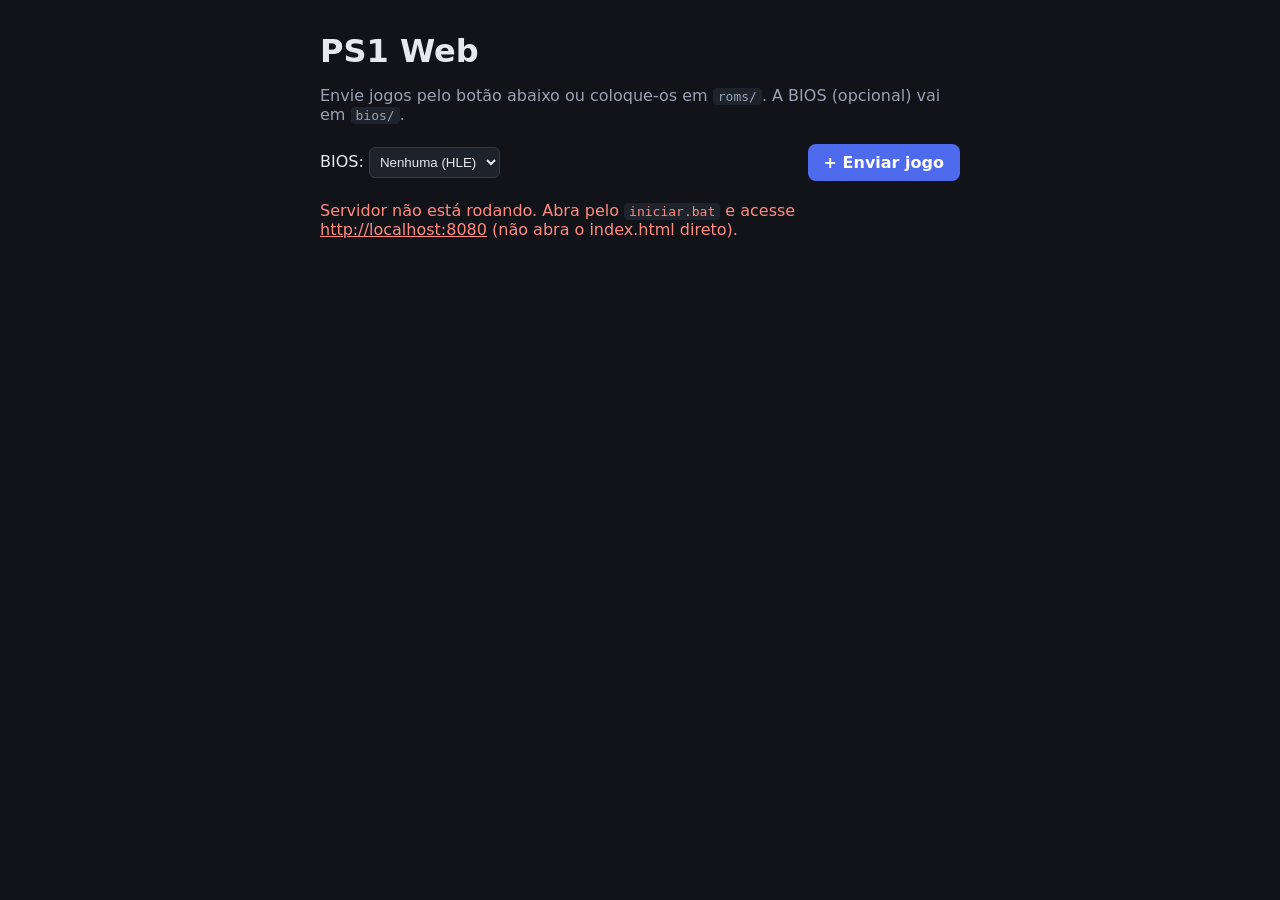
==== index.html @ 382e3986 "Emulador de PS1 no navegador com EmulatorJS Servidor Node local sem dependências, lista de jogos, en" ====
<!doctype html>
<html lang="pt-BR">
<head>
  <meta charset="utf-8">
  <meta name="viewport" content="width=device-width, initial-scale=1">
  <title>PS1 Web</title>
  <link rel="stylesheet" href="style.css">
</head>
<body>
  <main>
    <h1>PS1 Web</h1>
    <p class="sub">Envie jogos pelo botão abaixo ou coloque-os em <code>roms/</code>. A BIOS (opcional) vai em <code>bios/</code>.</p>

    <div class="acoes">
      <label class="bios">
        BIOS:
        <select id="bios"><option value="">Nenhuma (HLE)</option></select>
      </label>
      <label class="botao">
        + Enviar jogo
        <input id="arquivo" type="file" multiple hidden>
      </label>
    </div>

    <div id="envio" class="envio" hidden>
      <div class="envio-topo"><span id="envio-nome"></span><span id="envio-pct"></span></div>
      <progress id="envio-barra" max="100" value="0"></progress>
      <button id="envio-cancelar" type="button" class="link">Cancelar</button>
    </div>
    <p id="aviso" class="sub" hidden></p>

    <ul id="jogos"></ul>
    <p id="vazio" class="sub" hidden>Nenhum jogo ainda. Use “+ Enviar jogo”.</p>
    <p id="erro" class="erro" hidden>Servidor não está rodando. Abra pelo <code>iniciar.bat</code> e acesse
      <a href="http://localhost:8080">http://localhost:8080</a> (não abra o index.html direto).</p>
  </main>

  <script>
    const biosSel = document.getElementById("bios");
    const lista = document.getElementById("jogos");
    const aviso = document.getElementById("aviso");
    const inputArquivo = document.getElementById("arquivo");
    let precisaPin = false;
    let formatos = [];

    function mostrarAviso(msg, erro) {
      aviso.textContent = msg;
      aviso.className = erro ? "erro" : "sub";
      aviso.hidden = !msg;
    }

    // PIN só é pedido no modo celular; fica guardado até fechar a aba
    function obterPin(forcar) {
      if (!precisaPin) return null;
      let pin = sessionStorage.getItem("pin");
      if (!pin || forcar) {
        pin = prompt("Digite o PIN mostrado na janela do servidor:");
        if (pin) sessionStorage.setItem("pin", pin.trim());
      }
      return sessionStorage.getItem("pin");
    }

    fetch("/api/info").then((r) => r.json()).then((info) => {
      precisaPin = info.pin;
      formatos = info.formatos;
      inputArquivo.accept = formatos.join(",");
    });

    fetch("/api/bios").then((r) => r.json()).then((arquivos) => {
      for (const f of arquivos) biosSel.add(new Option(f, f));
      const salva = localStorage.getItem("bios");
      if (salva && arquivos.includes(salva)) biosSel.value = salva;
      else if (arquivos.length) biosSel.value = arquivos[0];
    });
    biosSel.addEventListener("change", () => localStorage.setItem("bios", biosSel.value));

    function carregarJogos() {
      return fetch("/api/roms").then((r) => r.json()).then((arquivos) => {
        lista.replaceChildren();
        document.getElementById("vazio").hidden = arquivos.length > 0;
        for (const f of arquivos) {
          const li = document.createElement("li");
          const a = document.createElement("a");
          a.textContent = f.replace(/\.[^.]+$/, "");
          a.href = "#";
          a.onclick = (e) => {
            e.preventDefault();
            const p = new URLSearchParams({ game: f });
            if (biosSel.value) p.set("bios", biosSel.value);
            location.href = "play.html?" + p;
          };
          const excluir = document.createElement("button");
          excluir.type = "button";
          excluir.className = "excluir";
          excluir.title = "Excluir";
          excluir.textContent = "Excluir";
          excluir.onclick = () => excluirJogo(f);
          li.append(a, excluir);
          lista.appendChild(li);
        }
      }).catch(() => { document.getElementById("erro").hidden = false; });
    }

    async function excluirJogo(nome) {
      if (!confirm(`Excluir "${nome}"?\nO arquivo será apagado da pasta roms.`)) return;
      for (let tentativa = 0; tentativa < 2; tentativa++) {
        const headers = {};
        const pin = obterPin(tentativa > 0);
        if (precisaPin && !pin) return;
        if (pin) headers["X-PIN"] = pin;
        const r = await fetch("/api/roms/" + encodeURIComponent(nome), { method: "DELETE", headers });
        if (r.status === 401) { sessionStorage.removeItem("pin"); continue; }
        mostrarAviso(r.ok ? `"${nome}" excluído.` : await r.text(), !r.ok);
        return carregarJogos();
      }
      mostrarAviso("PIN incorreto.", true);
    }

    // Envio com XMLHttpRequest para ter barra de progresso
    let envioAtual = null;
    document.getElementById("envio-cancelar").onclick = () => envioAtual && envioAtual.abort();

    function enviarArquivo(arquivo, pin) {
      return new Promise((resolve) => {
        const xhr = new XMLHttpRequest();
        envioAtual = xhr;
        const pct = document.getElementById("envio-pct");
        const barra = document.getElementById("envio-barra");
        document.getElementById("envio-nome").textContent = arquivo.name;
        pct.textContent = "0%";
        barra.value = 0;
        document.getElementById("envio").hidden = false;

        xhr.upload.onprogress = (e) => {
          if (!e.lengthComputable) return;
          const p = Math.floor((e.loaded / e.total) * 100);
          barra.value = p;
          pct.textContent = p + "%";
        };
        xhr.onload = () => resolve({ status: xhr.status, texto: xhr.responseText });
        xhr.onerror = () => resolve({ status: 0, texto: "Falha de conexão durante o envio." });
        xhr.onabort = () => resolve({ status: -1, texto: "Envio cancelado." });
        xhr.open("PUT", "/api/roms/" + encodeURIComponent(arquivo.name));
        if (pin) xhr.setRequestHeader("X-PIN", pin);
        xhr.send(arquivo);
      });
    }

    inputArquivo.addEventListener("change", async () => {
      const arquivos = [...inputArquivo.files];
      inputArquivo.value = "";
      mostrarAviso("");
      const enviados = [];

      for (const arquivo of arquivos) {
        const ext = arquivo.name.slice(arquivo.name.lastIndexOf(".")).toLowerCase();
        if (formatos.length && !formatos.includes(ext)) {
          mostrarAviso(`"${arquivo.name}": formato não aceito. Use ${formatos.join(", ")}.`, true);
          continue;
        }
        let r;
        for (let tentativa = 0; tentativa < 2; tentativa++) {
          const pin = obterPin(tentativa > 0);
          if (precisaPin && !pin) { r = { status: -1, texto: "Envio cancelado." }; break; }
          r = await enviarArquivo(arquivo, pin);
          if (r.status !== 401) break;
          sessionStorage.removeItem("pin");
        }
        if (r.status >= 200 && r.status < 300) enviados.push(arquivo.name);
        else { mostrarAviso(`"${arquivo.name}": ${r.texto}`, true); if (r.status === -1) break; }
      }

      envioAtual = null;
      document.getElementById("envio").hidden = true;
      if (enviados.length && aviso.hidden) mostrarAviso(`Enviado: ${enviados.join(", ")}`);
      carregarJogos();
    });

    // Evita fechar a aba no meio de um envio
    window.addEventListener("beforeunload", (e) => { if (envioAtual) e.preventDefault(); });

    carregarJogos();
  </script>
</body>
</html>
---- style.css ----
:root { color-scheme: dark; }
body { margin: 0; background: #111318; color: #e6e8ee; font-family: system-ui, sans-serif; }
main { max-width: 640px; margin: 0 auto; padding: 32px 16px; }
h1 { margin: 0 0 4px; }
.sub { color: #9aa1b2; }
code { background: #1e222b; padding: 1px 5px; border-radius: 4px; }
.erro { color: #ff8a80; }
.erro a { color: inherit; }
.bios { display: block; margin: 20px 0; }
select { background: #1e222b; color: inherit; border: 1px solid #333a48; border-radius: 6px; padding: 6px; }
.acoes { display: flex; flex-wrap: wrap; gap: 12px; align-items: center; justify-content: space-between; margin: 20px 0; }
.acoes .bios { margin: 0; }
.botao { background: #4f6bed; color: #fff; padding: 9px 16px; border-radius: 8px; cursor: pointer; font-weight: 600; }
.botao:hover { background: #4560d8; }
.envio { background: #1a1d25; border: 1px solid #262b36; border-radius: 8px; padding: 12px 14px; margin-bottom: 12px; }
.envio-topo { display: flex; justify-content: space-between; gap: 12px; margin-bottom: 8px; font-size: 14px; }
.envio-topo span:first-child { overflow: hidden; text-overflow: ellipsis; white-space: nowrap; }
.envio progress { width: 100%; height: 8px; accent-color: #4f6bed; }
.link { background: none; border: 0; color: #9aa1b2; padding: 6px 0 0; cursor: pointer; font: inherit; font-size: 14px; }
ul { list-style: none; padding: 0; }
li { display: flex; gap: 8px; margin-bottom: 8px; }
li a { flex: 1; min-width: 0; padding: 12px 14px; background: #1a1d25; border: 1px solid #262b36;
       border-radius: 8px; color: inherit; text-decoration: none; overflow-wrap: anywhere; }
li a:hover { border-color: #4f6bed; }
.excluir { background: #1a1d25; border: 1px solid #262b36; border-radius: 8px; color: #ff8a80; padding: 0 14px;
           cursor: pointer; font: inherit; font-size: 14px; }
.excluir:hover { border-color: #ff8a80; }

body.play { height: 100vh; height: 100dvh; display: flex; flex-direction: column; overflow: hidden;
            padding: env(safe-area-inset-top) env(safe-area-inset-right) 0 env(safe-area-inset-left); box-sizing: border-box; }
.voltar { color: #9aa1b2; padding: 8px 16px; text-decoration: none; }
#game { flex: 1; min-height: 0; touch-action: none; user-select: none; -webkit-user-select: none; }

/* Celular deitado: esconde o link para sobrar tela para o jogo */
@media (pointer: coarse) and (orientation: landscape) {
  .voltar { display: none; }
}
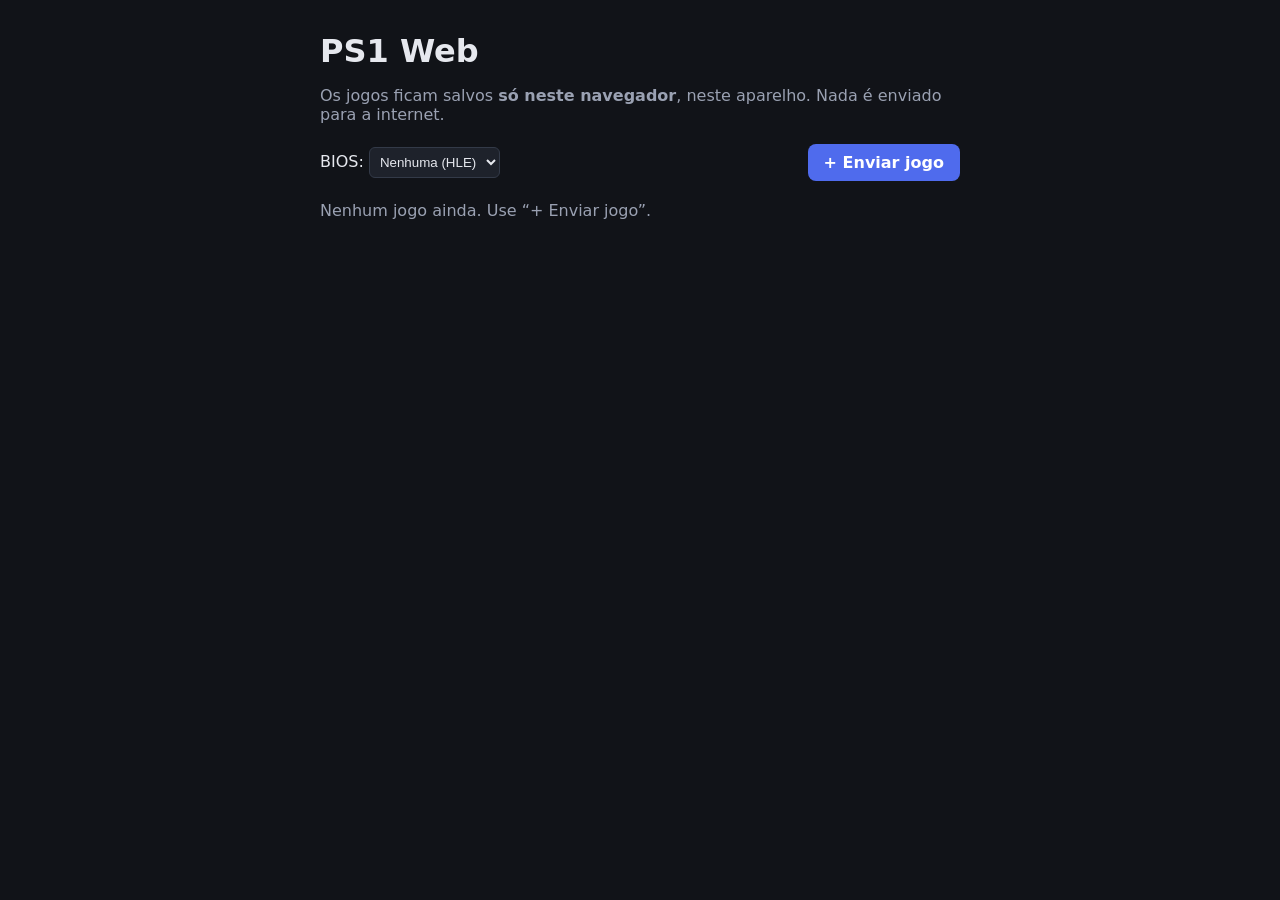
==== commit d5bf308d: "Modo sem servidor: jogos salvos no navegador (Vercel) Sem server.js (hospedagem estática), a página " ====
--- a/index.html
+++ b/index.html
@@ -9,10 +9,10 @@
 <body>
   <main>
     <h1>PS1 Web</h1>
-    <p class="sub">Envie jogos pelo botão abaixo ou coloque-os em <code>roms/</code>. A BIOS (opcional) vai em <code>bios/</code>.</p>
+    <p id="descricao" class="sub"></p>
 
     <div class="acoes">
-      <label class="bios">
+      <label id="bios-campo" class="bios" hidden>
         BIOS:
         <select id="bios"><option value="">Nenhuma (HLE)</option></select>
       </label>
@@ -31,22 +31,29 @@
 
     <ul id="jogos"></ul>
     <p id="vazio" class="sub" hidden>Nenhum jogo ainda. Use “+ Enviar jogo”.</p>
-    <p id="erro" class="erro" hidden>Servidor não está rodando. Abra pelo <code>iniciar.bat</code> e acesse
-      <a href="http://localhost:8080">http://localhost:8080</a> (não abra o index.html direto).</p>
   </main>
 
+  <script src="biblioteca.js"></script>
   <script>
+    const ROM_EXT = [".chd", ".pbp", ".iso", ".bin", ".img", ".zip", ".7z"];
     const biosSel = document.getElementById("bios");
     const lista = document.getElementById("jogos");
     const aviso = document.getElementById("aviso");
     const inputArquivo = document.getElementById("arquivo");
+    inputArquivo.accept = ROM_EXT.join(",");
+
+    // "servidor": server.js rodando (PC/celular na rede). "local": sem servidor (Vercel), jogos no navegador.
+    let modo = "local";
     let precisaPin = false;
-    let formatos = [];
 
     function mostrarAviso(msg, erro) {
       aviso.textContent = msg;
       aviso.className = erro ? "erro" : "sub";
       aviso.hidden = !msg;
+    }
+
+    function tamanhoLegivel(bytes) {
+      return bytes >= 1e9 ? (bytes / 1e9).toFixed(1) + " GB" : Math.round(bytes / 1e6) + " MB";
     }
 
     // PIN só é pedido no modo celular; fica guardado até fechar a aba
@@ -60,49 +67,71 @@
       return sessionStorage.getItem("pin");
     }
 
-    fetch("/api/info").then((r) => r.json()).then((info) => {
-      precisaPin = info.pin;
-      formatos = info.formatos;
-      inputArquivo.accept = formatos.join(",");
-    });
-
-    fetch("/api/bios").then((r) => r.json()).then((arquivos) => {
-      for (const f of arquivos) biosSel.add(new Option(f, f));
-      const salva = localStorage.getItem("bios");
-      if (salva && arquivos.includes(salva)) biosSel.value = salva;
-      else if (arquivos.length) biosSel.value = arquivos[0];
-    });
+    async function detectarModo() {
+      try {
+        const r = await fetch("/api/info");
+        if (r.ok && (r.headers.get("content-type") || "").includes("json")) {
+          const info = await r.json();
+          modo = "servidor";
+          precisaPin = info.pin;
+        }
+      } catch {}
+
+      document.getElementById("descricao").innerHTML = modo === "servidor"
+        ? "Envie jogos pelo botão abaixo ou coloque-os em <code>roms/</code>. A BIOS (opcional) vai em <code>bios/</code>."
+        : "Os jogos ficam salvos <strong>só neste navegador</strong>, neste aparelho. Nada é enviado para a internet.";
+
+      if (modo === "servidor") {
+        document.getElementById("bios-campo").hidden = false;
+        const arquivos = await fetch("/api/bios").then((r) => r.json());
+        for (const f of arquivos) biosSel.add(new Option(f, f));
+        const salva = localStorage.getItem("bios");
+        if (salva && arquivos.includes(salva)) biosSel.value = salva;
+        else if (arquivos.length) biosSel.value = arquivos[0];
+      }
+    }
     biosSel.addEventListener("change", () => localStorage.setItem("bios", biosSel.value));
 
-    function carregarJogos() {
-      return fetch("/api/roms").then((r) => r.json()).then((arquivos) => {
-        lista.replaceChildren();
-        document.getElementById("vazio").hidden = arquivos.length > 0;
-        for (const f of arquivos) {
-          const li = document.createElement("li");
-          const a = document.createElement("a");
-          a.textContent = f.replace(/\.[^.]+$/, "");
-          a.href = "#";
-          a.onclick = (e) => {
-            e.preventDefault();
-            const p = new URLSearchParams({ game: f });
-            if (biosSel.value) p.set("bios", biosSel.value);
-            location.href = "play.html?" + p;
-          };
-          const excluir = document.createElement("button");
-          excluir.type = "button";
-          excluir.className = "excluir";
-          excluir.title = "Excluir";
-          excluir.textContent = "Excluir";
-          excluir.onclick = () => excluirJogo(f);
-          li.append(a, excluir);
-          lista.appendChild(li);
-        }
-      }).catch(() => { document.getElementById("erro").hidden = false; });
+    async function carregarJogos() {
+      let arquivos = [];
+      try {
+        arquivos = modo === "servidor" ? await fetch("/api/roms").then((r) => r.json()) : await Biblioteca.listar();
+      } catch {
+        mostrarAviso("Não foi possível carregar a lista de jogos.", true);
+      }
+      lista.replaceChildren();
+      document.getElementById("vazio").hidden = arquivos.length > 0;
+      for (const f of arquivos) {
+        const li = document.createElement("li");
+        const a = document.createElement("a");
+        a.textContent = f.replace(/\.[^.]+$/, "");
+        a.href = "#";
+        a.onclick = (e) => {
+          e.preventDefault();
+          const p = new URLSearchParams({ game: f, fonte: modo });
+          if (modo === "servidor" && biosSel.value) p.set("bios", biosSel.value);
+          location.href = "play.html?" + p;
+        };
+        const excluir = document.createElement("button");
+        excluir.type = "button";
+        excluir.className = "excluir";
+        excluir.textContent = "Excluir";
+        excluir.onclick = () => excluirJogo(f);
+        li.append(a, excluir);
+        lista.appendChild(li);
+      }
     }
 
     async function excluirJogo(nome) {
-      if (!confirm(`Excluir "${nome}"?\nO arquivo será apagado da pasta roms.`)) return;
+      const onde = modo === "servidor" ? "da pasta roms" : "deste navegador";
+      if (!confirm(`Excluir "${nome}"?\nO jogo será apagado ${onde}.`)) return;
+
+      if (modo === "local") {
+        await Biblioteca.excluir(nome);
+        mostrarAviso(`"${nome}" excluído.`);
+        return carregarJogos();
+      }
+
       for (let tentativa = 0; tentativa < 2; tentativa++) {
         const headers = {};
         const pin = obterPin(tentativa > 0);
@@ -116,26 +145,30 @@
       mostrarAviso("PIN incorreto.", true);
     }
 
-    // Envio com XMLHttpRequest para ter barra de progresso
+    // Envio para o servidor com XMLHttpRequest para ter barra de progresso
     let envioAtual = null;
     document.getElementById("envio-cancelar").onclick = () => envioAtual && envioAtual.abort();
 
-    function enviarArquivo(arquivo, pin) {
+    function mostrarEnvio(nome, texto) {
+      document.getElementById("envio-nome").textContent = nome;
+      document.getElementById("envio-pct").textContent = texto;
+      document.getElementById("envio").hidden = false;
+    }
+
+    function enviarParaServidor(arquivo, pin) {
       return new Promise((resolve) => {
         const xhr = new XMLHttpRequest();
         envioAtual = xhr;
-        const pct = document.getElementById("envio-pct");
         const barra = document.getElementById("envio-barra");
-        document.getElementById("envio-nome").textContent = arquivo.name;
-        pct.textContent = "0%";
         barra.value = 0;
-        document.getElementById("envio").hidden = false;
+        document.getElementById("envio-cancelar").hidden = false;
+        mostrarEnvio(arquivo.name, "0%");
 
         xhr.upload.onprogress = (e) => {
           if (!e.lengthComputable) return;
           const p = Math.floor((e.loaded / e.total) * 100);
           barra.value = p;
-          pct.textContent = p + "%";
+          document.getElementById("envio-pct").textContent = p + "%";
         };
         xhr.onload = () => resolve({ status: xhr.status, texto: xhr.responseText });
         xhr.onerror = () => resolve({ status: 0, texto: "Falha de conexão durante o envio." });
@@ -146,6 +179,34 @@
       });
     }
 
+    async function salvarNoNavegador(arquivo) {
+      envioAtual = {};
+      document.getElementById("envio-barra").removeAttribute("value"); // barra animada, sem %
+      document.getElementById("envio-cancelar").hidden = true;
+      mostrarEnvio(arquivo.name, "Salvando " + tamanhoLegivel(arquivo.size) + "…");
+      try {
+        await Biblioteca.salvar(arquivo);
+        return { status: 201 };
+      } catch (err) {
+        const texto = err && err.name === "ConstraintError" ? "Já existe um jogo com esse nome."
+          : err && err.name === "QuotaExceededError" ? "Sem espaço no navegador para este jogo."
+          : "Não foi possível salvar: " + (err && err.message);
+        return { status: 500, texto };
+      }
+    }
+
+    async function enviarParaServidorComPin(arquivo) {
+      let r;
+      for (let tentativa = 0; tentativa < 2; tentativa++) {
+        const pin = obterPin(tentativa > 0);
+        if (precisaPin && !pin) return { status: -1, texto: "Envio cancelado." };
+        r = await enviarParaServidor(arquivo, pin);
+        if (r.status !== 401) break;
+        sessionStorage.removeItem("pin");
+      }
+      return r;
+    }
+
     inputArquivo.addEventListener("change", async () => {
       const arquivos = [...inputArquivo.files];
       inputArquivo.value = "";
@@ -154,18 +215,11 @@
 
       for (const arquivo of arquivos) {
         const ext = arquivo.name.slice(arquivo.name.lastIndexOf(".")).toLowerCase();
-        if (formatos.length && !formatos.includes(ext)) {
-          mostrarAviso(`"${arquivo.name}": formato não aceito. Use ${formatos.join(", ")}.`, true);
+        if (!ROM_EXT.includes(ext)) {
+          mostrarAviso(`"${arquivo.name}": formato não aceito. Use ${ROM_EXT.join(", ")}.`, true);
           continue;
         }
-        let r;
-        for (let tentativa = 0; tentativa < 2; tentativa++) {
-          const pin = obterPin(tentativa > 0);
-          if (precisaPin && !pin) { r = { status: -1, texto: "Envio cancelado." }; break; }
-          r = await enviarArquivo(arquivo, pin);
-          if (r.status !== 401) break;
-          sessionStorage.removeItem("pin");
-        }
+        const r = modo === "servidor" ? await enviarParaServidorComPin(arquivo) : await salvarNoNavegador(arquivo);
         if (r.status >= 200 && r.status < 300) enviados.push(arquivo.name);
         else { mostrarAviso(`"${arquivo.name}": ${r.texto}`, true); if (r.status === -1) break; }
       }
@@ -179,7 +233,7 @@
     // Evita fechar a aba no meio de um envio
     window.addEventListener("beforeunload", (e) => { if (envioAtual) e.preventDefault(); });
 
-    carregarJogos();
+    detectarModo().then(carregarJogos);
   </script>
 </body>
 </html>
